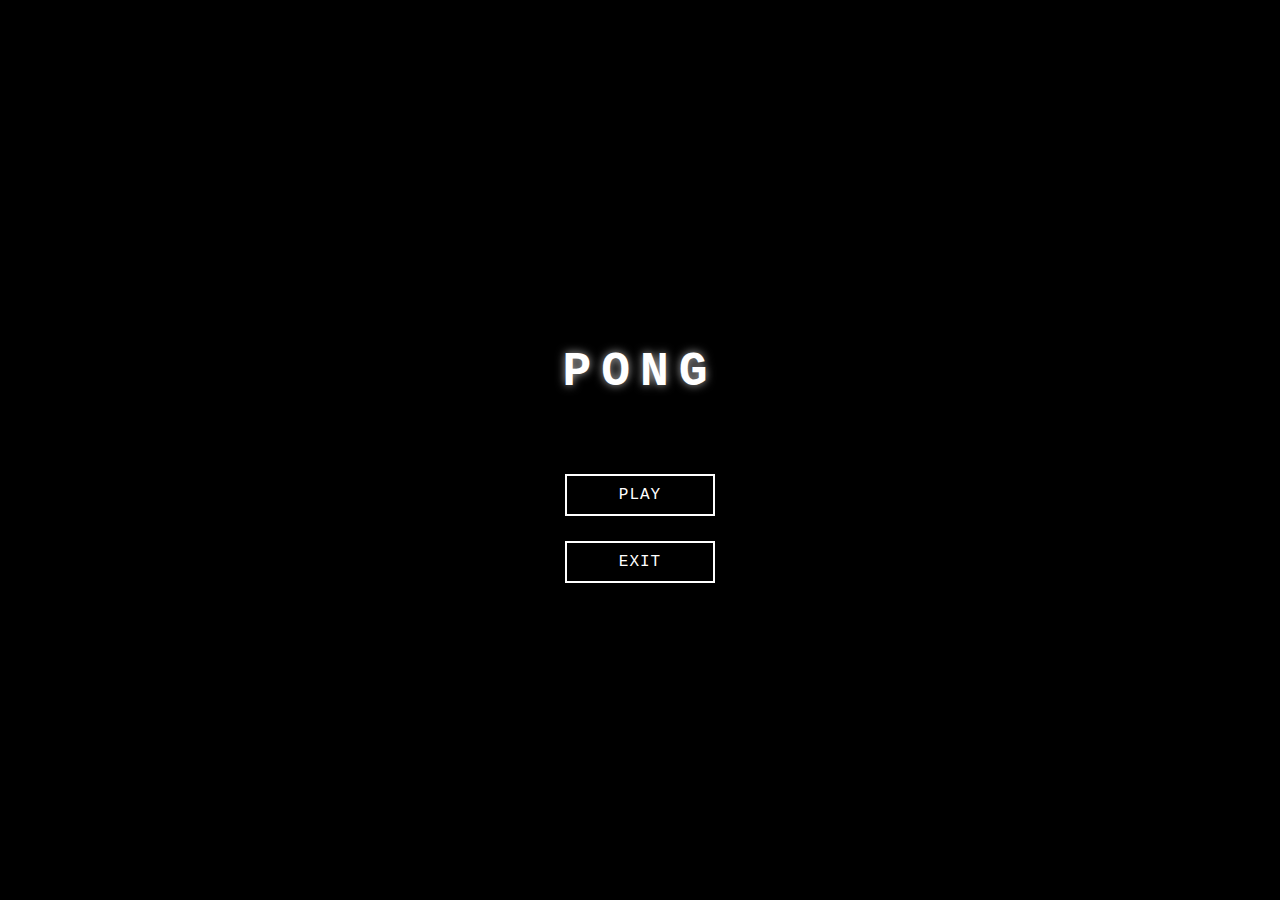
==== pong/index.html @ 018594e9 "move game to subdir" ====
<!DOCTYPE html>
<html lang="en">
<head>
    <meta charset="UTF-8">
    <meta name="viewport" content="width=device-width, initial-scale=1.0, maximum-scale=1.0, user-scalable=no">
    <title>Classic Pong</title>
    <script src="https://telegram.org/js/telegram-web-app.js"></script>
    <link rel="stylesheet" href="styles.css">
</head>
<body>
    <div id="game-container">
        <!-- Main Menu Screen -->
        <div id="main-menu">
            <h1>PONG</h1>
            <div class="menu-buttons">
                <button id="play-btn">PLAY</button>
                <button id="exit-btn">EXIT</button>
            </div>
        </div>

        <!-- Game Screen -->
        <div id="score-display">0 - 0</div>
        <canvas id="game-canvas"></canvas>
        
        <!-- Game Over Screen -->
        <div id="game-over">
            <h2 id="winner-text">GAME OVER</h2>
            <div class="menu-buttons">
                <button id="restart-btn">PLAY AGAIN</button>
                <button id="back-btn">BACK</button>
            </div>
        </div>

        <!-- Leaderboard Screen -->
        <div id="leaderboard">
            <h2>LEADERBOARD</h2>
            <div id="leaderboard-content">
                <table id="scores-table">
                    <thead>
                        <tr>
                            <th>RANK</th>
                            <th>NAME</th>
                            <th>SCORE</th>
                            <th>DATE</th>
                        </tr>
                    </thead>
                    <tbody id="scores-table-body">
                        <!-- Leaderboard entries will be inserted here -->
                    </tbody>
                </table>
                <div id="no-scores-message">NO SCORES YET</div>
            </div>
        </div>
    </div>
    
    <script src="storage.js"></script>
    <script src="pong.js"></script>
</body>
</html>
---- pong/styles.css ----
/* Classic Pong Style */
body {
    margin: 0;
    padding: 0;
    overflow: hidden;
    background-color: #000;
    touch-action: none;
    font-family: 'Courier New', monospace;
    color: #fff;
}

#game-container {
    position: relative;
    width: 100%;
    height: 100vh;
    display: flex;
    flex-direction: column;
    align-items: center;
    justify-content: center;
}

#game-canvas {
    background-color: #000;
    border: 2px solid #fff;
    max-width: 100%;
    max-height: 80vh;
    display: none; /* Hidden initially */
}

#score-display {
    position: absolute;
    top: 20px;
    color: #fff;
    font-size: 24px;
    font-weight: bold;
    text-align: center;
    width: 100%;
    font-family: 'Courier New', monospace;
    letter-spacing: 2px;
    display: none; /* Hidden initially */
}

button {
    background-color: #000;
    color: #fff;
    border: 2px solid #fff;
    padding: 10px 20px;
    font-size: 16px;
    cursor: pointer;
    font-family: 'Courier New', monospace;
    letter-spacing: 1px;
    transition: background-color 0.2s, color 0.2s;
    margin: 5px;
    min-width: 150px;
}

button:hover, button:active {
    background-color: #fff;
    color: #000;
}

#main-menu {
    position: absolute;
    top: 0;
    left: 0;
    width: 100%;
    height: 100%;
    display: flex;
    flex-direction: column;
    align-items: center;
    justify-content: center;
    z-index: 20; /* Higher than leaderboard */
    background-color: rgba(0, 0, 0, 0.7);
}

#main-menu h1 {
    font-size: 48px;
    letter-spacing: 10px;
    margin-bottom: 40px;
    text-shadow: 0 0 10px rgba(255, 255, 255, 0.7);
}

#game-over {
    position: absolute;
    top: 0;
    left: 0;
    width: 100%;
    height: 100%;
    background-color: rgba(0, 0, 0, 0.9);
    display: none;
    flex-direction: column;
    align-items: center;
    justify-content: center;
    color: white;
    font-size: 24px;
    letter-spacing: 3px;
    z-index: 10;
}

#leaderboard {
    position: absolute;
    top: 0;
    left: 0;
    width: 100%;
    height: 100%;
    background-color: #000;
    display: none;
    flex-direction: column;
    align-items: center;
    justify-content: flex-start;
    padding-top: 50px;
    z-index: 10;
    overflow-y: auto;
}

#leaderboard-content {
    width: 90%;
    max-width: 600px;
    margin: 20px 0 30px 0;
    overflow-y: auto;
    max-height: 60vh;
}

table {
    width: 100%;
    border-collapse: collapse;
    margin-bottom: 20px;
    text-align: center;
}

th, td {
    padding: 10px;
    border-bottom: 1px solid #444;
}

th {
    background-color: #111;
    letter-spacing: 2px;
}

tr:hover {
    background-color: #222;
}

#no-scores-message {
    text-align: center;
    padding: 20px;
    font-size: 18px;
    display: none;
}

.menu-buttons {
    display: flex;
    flex-direction: column;
    gap: 15px;
    margin-top: 30px;
    align-items: center;
}

h1, h2 {
    margin-bottom: 10px;
    text-align: center;
    font-family: 'Courier New', monospace;
    letter-spacing: 3px;
}
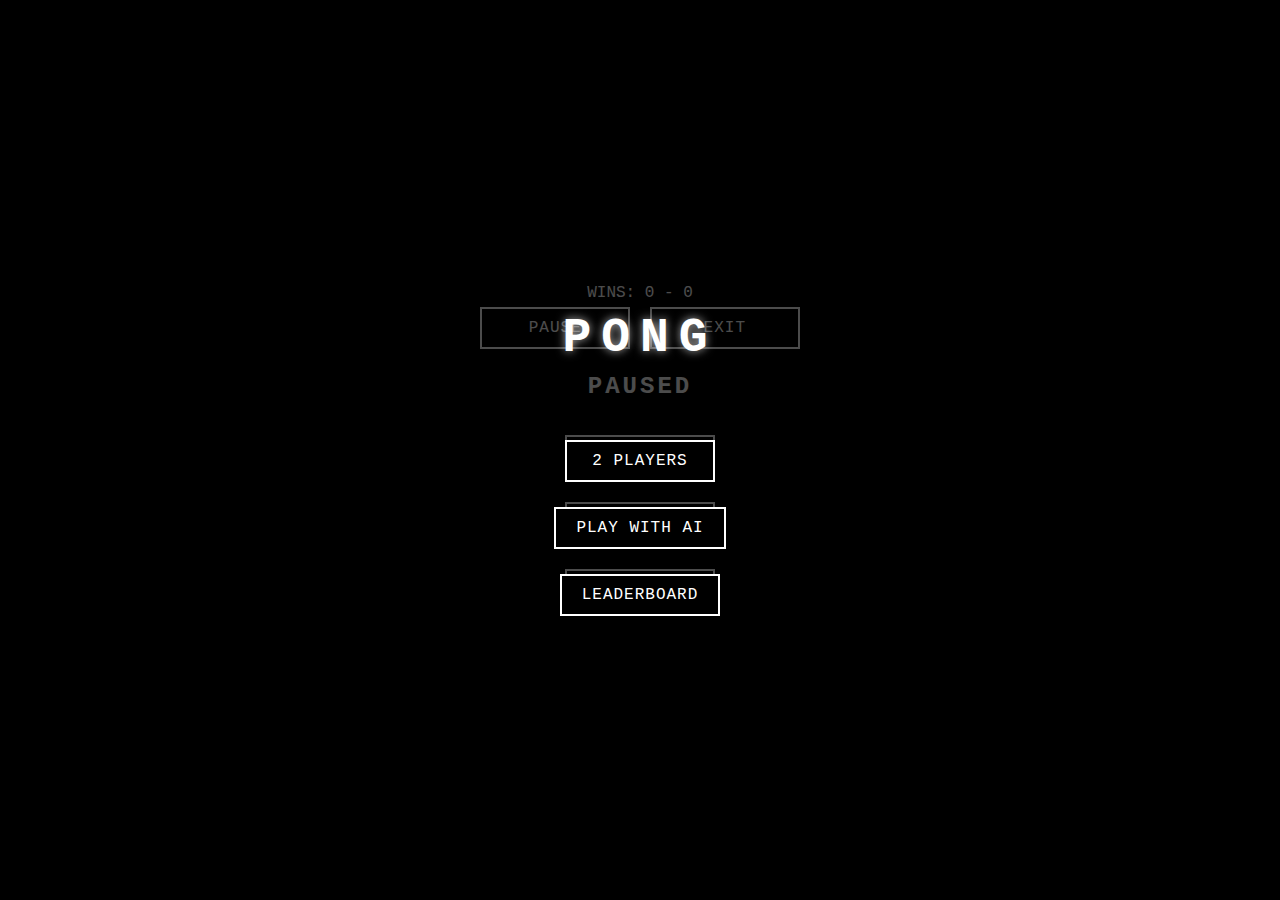
==== commit 8cb17a43: "Update index.html" ====
--- a/pong/index.html
+++ b/pong/index.html
@@ -9,29 +9,41 @@
 </head>
 <body>
     <div id="game-container">
-        <!-- Main Menu Screen -->
         <div id="main-menu">
             <h1>PONG</h1>
             <div class="menu-buttons">
-                <button id="play-btn">PLAY</button>
-                <button id="exit-btn">EXIT</button>
+                <button id="play-btn">2 PLAYERS</button>
+                <button id="play-ai-btn">PLAY WITH AI</button>
+                <button id="leaderboard-btn">LEADERBOARD</button>
             </div>
         </div>
 
-        <!-- Game Screen -->
         <div id="score-display">0 - 0</div>
+        <div id="wins-display">WINS: 0 - 0</div>
         <canvas id="game-canvas"></canvas>
+        <div id="controls">
+            <button id="pause-btn">PAUSE</button>
+            <button id="cancel-btn">EXIT</button>
+        </div>
         
-        <!-- Game Over Screen -->
         <div id="game-over">
             <h2 id="winner-text">GAME OVER</h2>
             <div class="menu-buttons">
                 <button id="restart-btn">PLAY AGAIN</button>
-                <button id="back-btn">BACK</button>
+                <button id="view-leaderboard-btn">VIEW LEADERBOARD</button>
+                <button id="exit-btn">EXIT</button>
+            </div>
+        </div>
+        
+        <div id="pause-menu">
+            <h2>PAUSED</h2>
+            <div class="menu-buttons">
+                <button id="resume-btn">RESUME</button>
+                <button id="restart-from-pause-btn">RESTART</button>
+                <button id="exit-from-pause-btn">EXIT</button>
             </div>
         </div>
 
-        <!-- Leaderboard Screen -->
         <div id="leaderboard">
             <h2>LEADERBOARD</h2>
             <div id="leaderboard-content">
@@ -50,10 +62,11 @@
                 </table>
                 <div id="no-scores-message">NO SCORES YET</div>
             </div>
+            <button id="back-btn">BACK</button>
         </div>
     </div>
     
     <script src="storage.js"></script>
-    <script src="pong.js"></script>
+    <script src="game.js"></script>
 </body>
-</html>+</html>
